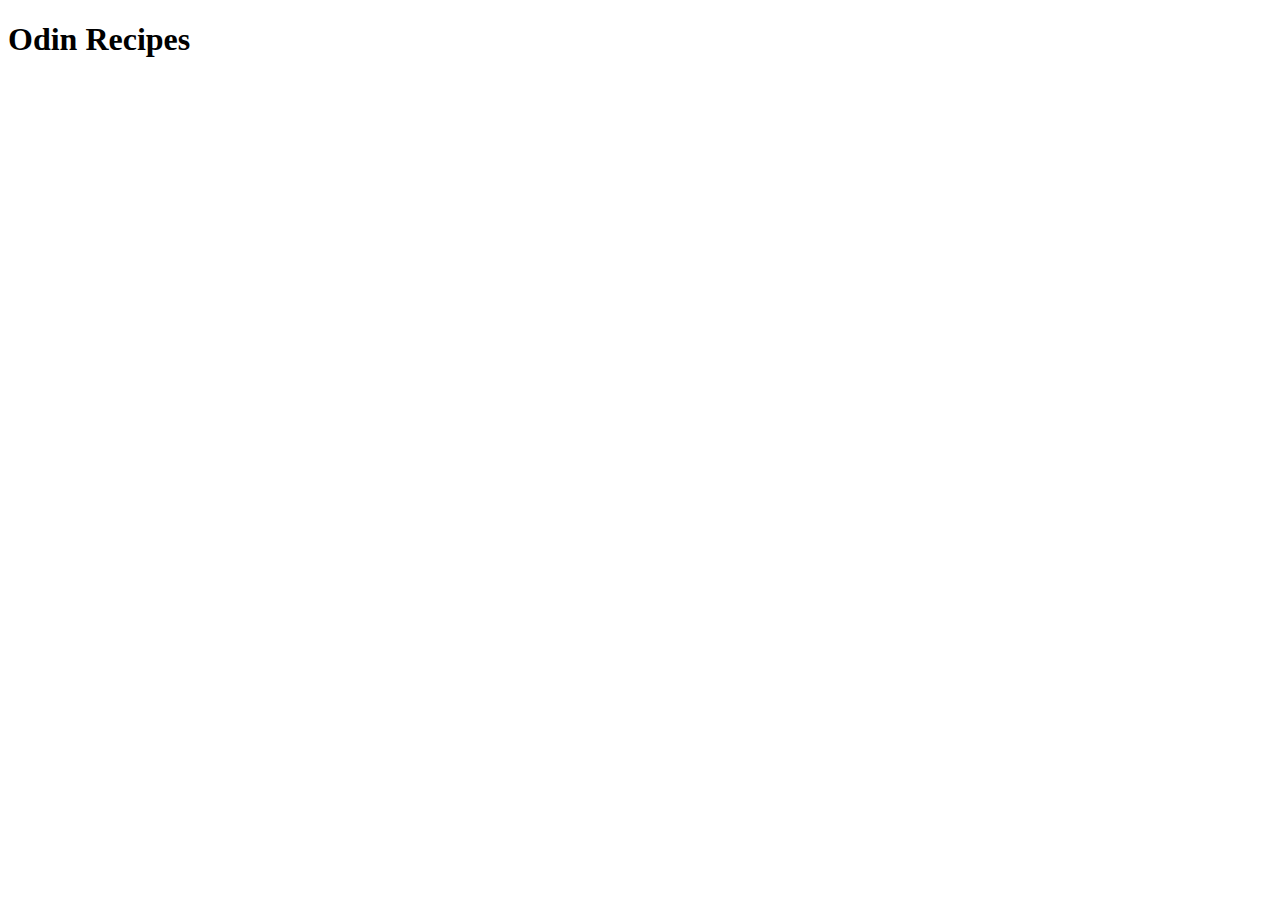
==== index.html @ 8c1b4430 "feat: initial project structure" ====
<!DOCTYPE html>
<html lang="en">
  <head>
    <meta charset="utf-8" />
    <meta name="viewport" content="width=device-width, initial-scale=1.0">
    <title>odin recipes</title>
  </head>
  <body>
    <h1>Odin Recipes</h1>
  </body>
</html>
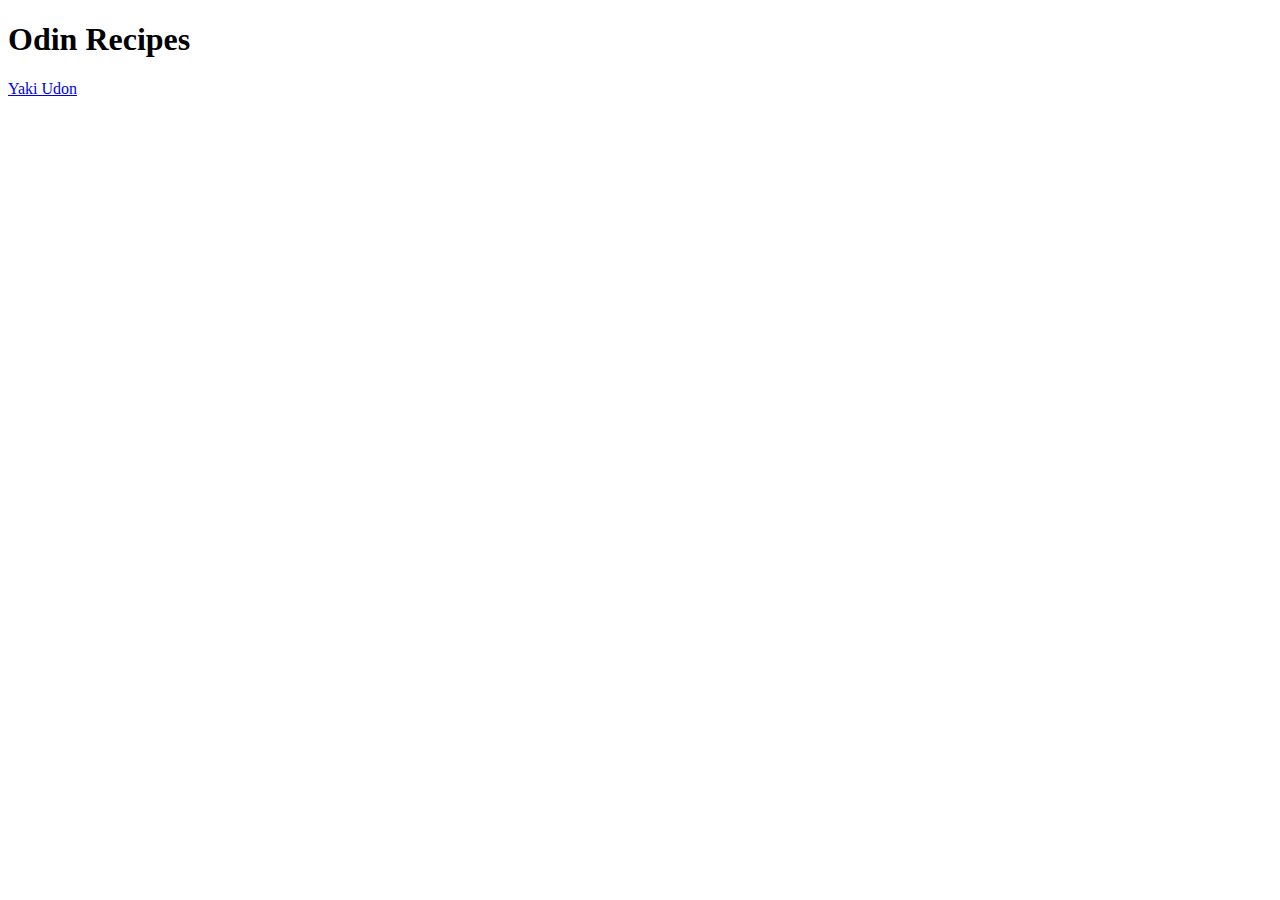
==== commit a3951b81: "feat: add yaki-udon recipe page" ====
--- a/index.html
+++ b/index.html
@@ -7,5 +7,6 @@
   </head>
   <body>
     <h1>Odin Recipes</h1>
+    <a href="./recipes/yaki-udon.html">Yaki Udon</a>
   </body>
 </html>
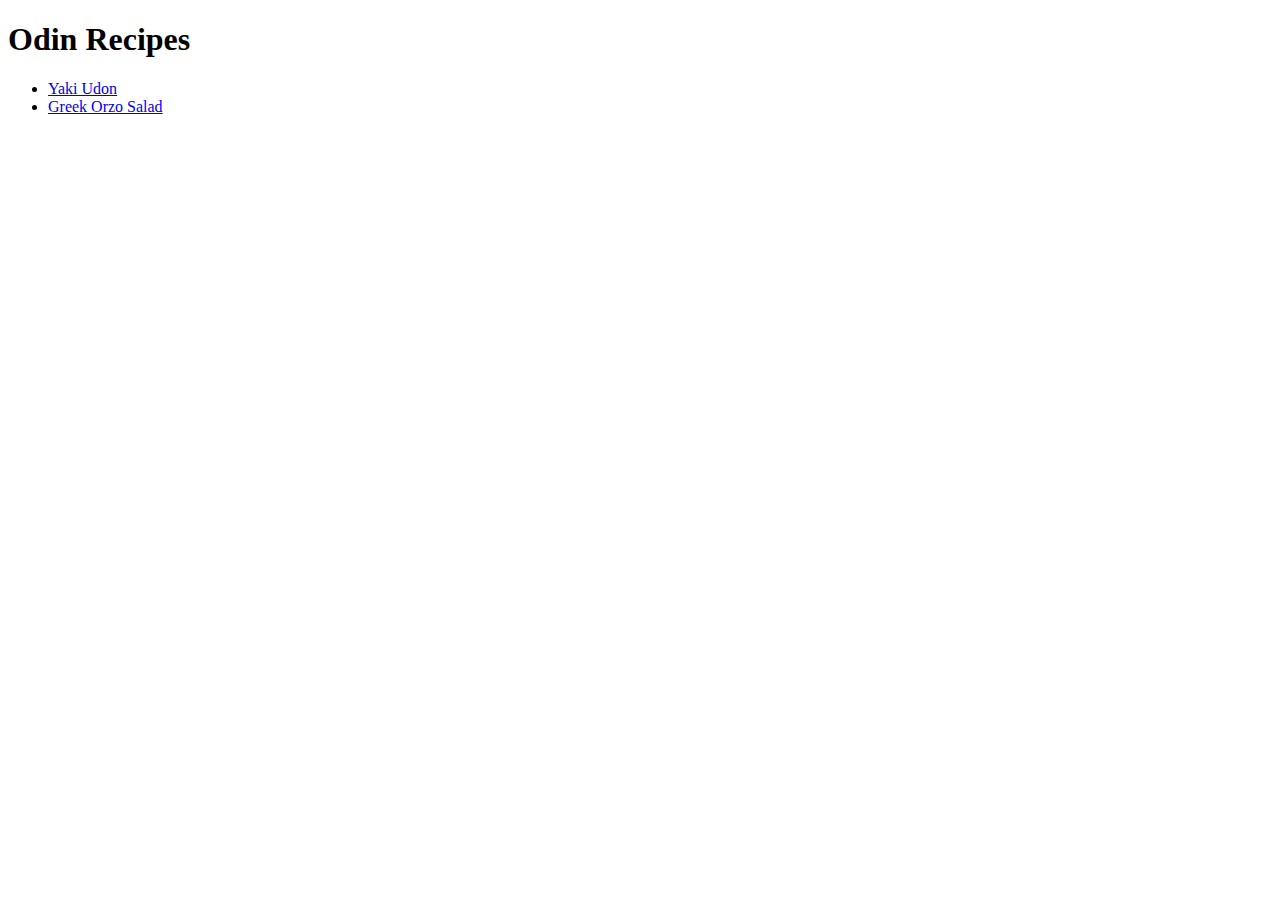
==== commit c72ed7bb: "feat: add greek orzo salad recipe page" ====
--- a/index.html
+++ b/index.html
@@ -2,11 +2,19 @@
 <html lang="en">
   <head>
     <meta charset="utf-8" />
-    <meta name="viewport" content="width=device-width, initial-scale=1.0">
+    <meta name="viewport" content="width=device-width, initial-scale=1.0" />
     <title>odin recipes</title>
   </head>
   <body>
     <h1>Odin Recipes</h1>
-    <a href="./recipes/yaki-udon.html">Yaki Udon</a>
+    <ul>
+      <li>
+        <a href="./recipes/yaki-udon.html">Yaki Udon</a>
+      </li>
+      
+      <li>
+        <a href="./recipes/greek-orzo-salad.html" >Greek Orzo Salad</a>
+      </li>
+    </ul>
   </body>
 </html>
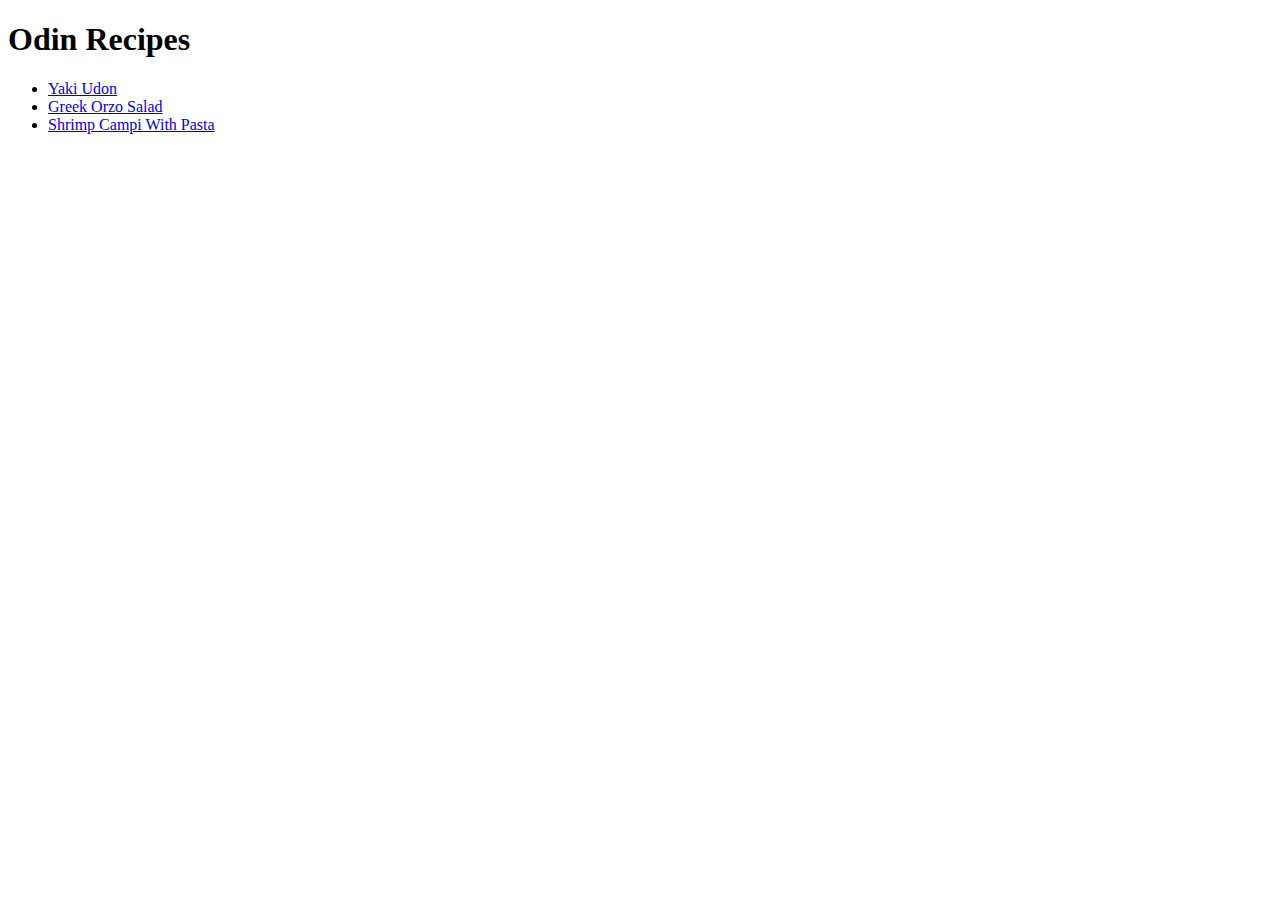
==== commit 6e99cf3b: "feat: add "shrimp campi with pasta" recipe page" ====
--- a/index.html
+++ b/index.html
@@ -15,6 +15,10 @@
       <li>
         <a href="./recipes/greek-orzo-salad.html" >Greek Orzo Salad</a>
       </li>
+
+      <li>
+        <a href="./recipes/shrimp-campi-with-pasta.html">Shrimp Campi With Pasta</a>
+      </li>
     </ul>
   </body>
 </html>
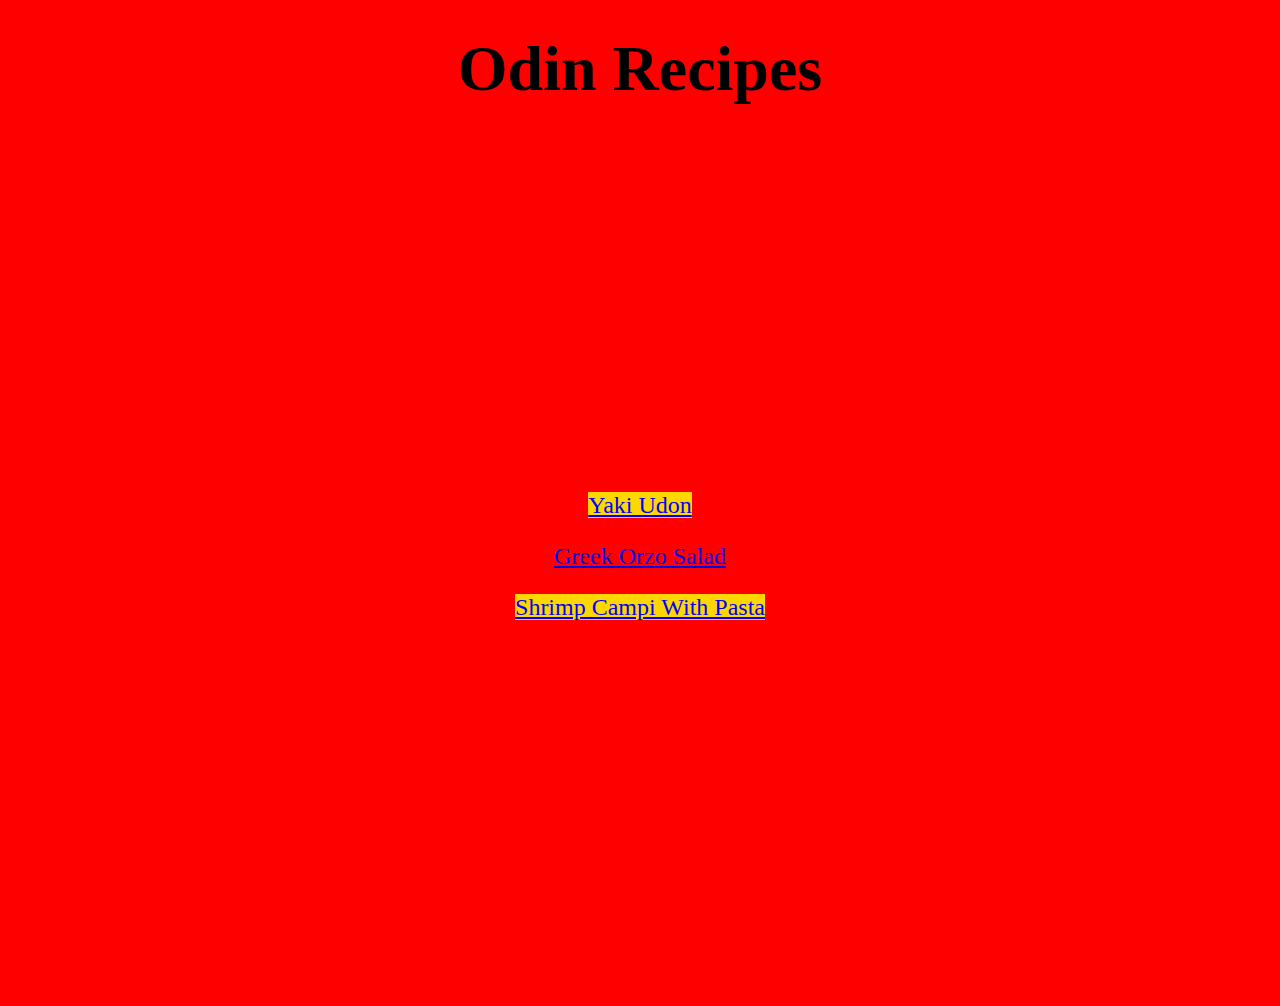
==== commit 5dc666d3: "feat(styles): add brutalism styles to main page" ====
--- a/index.html
+++ b/index.html
@@ -3,22 +3,30 @@
   <head>
     <meta charset="utf-8" />
     <meta name="viewport" content="width=device-width, initial-scale=1.0" />
+    <link rel="stylesheet" href="./styles.css" />
     <title>odin recipes</title>
   </head>
   <body>
-    <h1>Odin Recipes</h1>
-    <ul>
-      <li>
-        <a href="./recipes/yaki-udon.html">Yaki Udon</a>
-      </li>
-      
-      <li>
-        <a href="./recipes/greek-orzo-salad.html" >Greek Orzo Salad</a>
-      </li>
+    <main>
+      <article>
+        <h1>Odin Recipes</h1>
 
-      <li>
-        <a href="./recipes/shrimp-campi-with-pasta.html">Shrimp Campi With Pasta</a>
-      </li>
-    </ul>
+        <ul class="recipe-list">
+          <li class="recipe-list-item">
+            <a href="./recipes/yaki-udon.html">Yaki Udon</a>
+          </li>
+
+          <li class="recipe-list-item">
+            <a href="./recipes/greek-orzo-salad.html">Greek Orzo Salad</a>
+          </li>
+
+          <li class="recipe-list-item">
+            <a href="./recipes/shrimp-campi-with-pasta.html"
+              >Shrimp Campi With Pasta</a
+            >
+          </li>
+        </ul>
+      </article>
+    </main>
   </body>
 </html>
--- a/styles.css
+++ b/styles.css
@@ -0,0 +1,40 @@
+* {
+    padding: 0;
+    margin: 0;
+
+    background: red;
+    font-family: Georgia, 'Times New Roman', Times, serif;
+}
+
+article {
+    display: flex;
+    flex-direction: column;
+    place-items: center;
+}
+
+h1 {
+    font-size: 64px;
+    margin-top: 32px;
+}
+
+a {
+    font-size: 24px;
+}
+
+.recipe-list {
+    display: flex;
+    flex-direction: column;
+    place-items: center;
+    justify-content: center;
+    height: 100dvh;
+}
+
+.recipe-list-item:nth-child(odd) a {
+    background-color: gold;
+    color: blue
+}
+
+.recipe-list-item {
+    list-style: none;
+    margin: 12px;
+}
